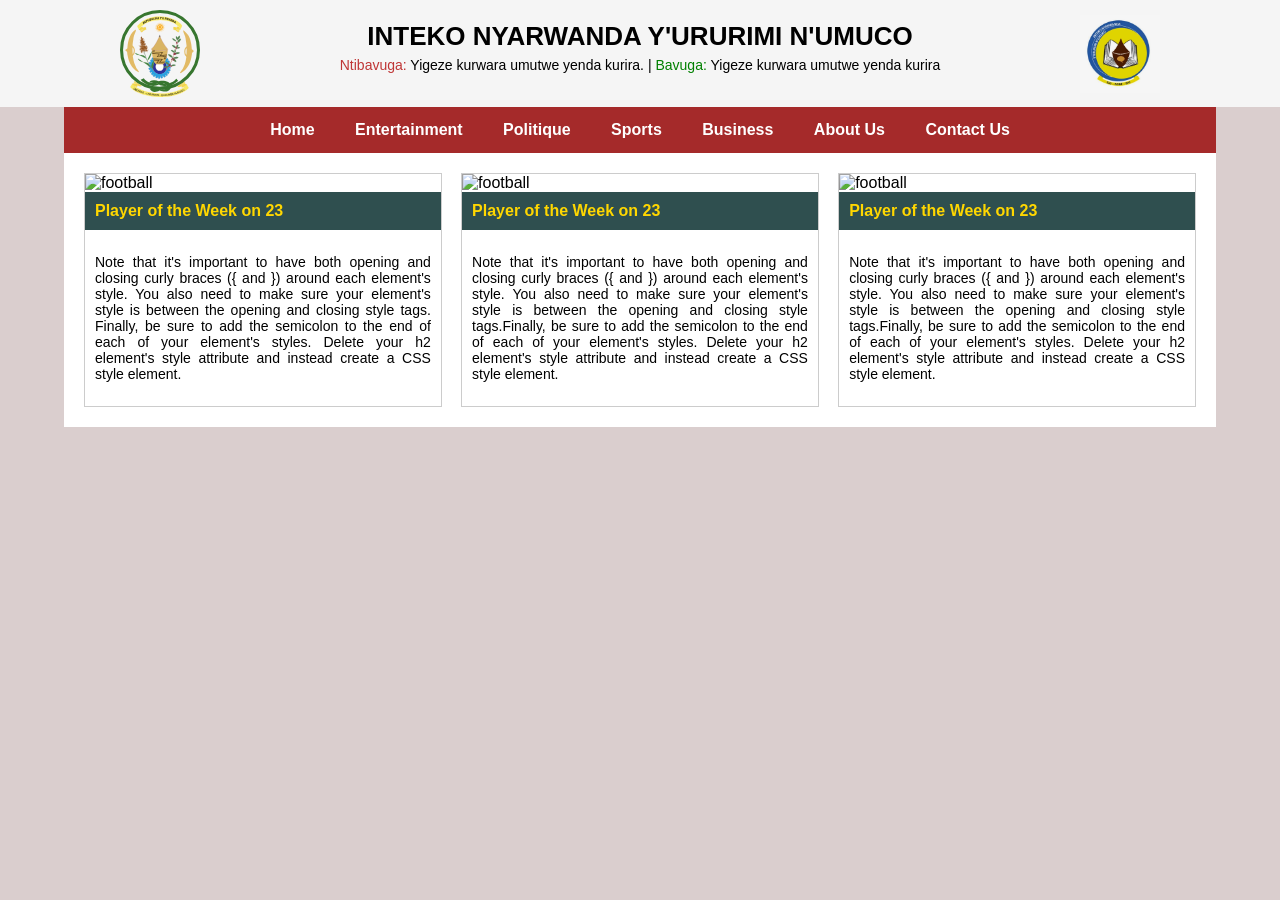
==== ASSIGNMENT 2 Question 2/index.html @ 18bacbf5 "first commit" ====
<!DOCTYPE html>
<html lang="en">
<head>
    <meta charset="UTF-8">
    <meta name="viewport" content="width=device-width, initial-scale=1.0">
    <title>News Layout</title>
    <link rel="stylesheet" href="style.css">
</head>
<body>

    <!-- HEADER -->
    <div class="header">
        <img src="logo.svg" alt="Left Logo" class="header-logo-left">
        <div class="header-center">
            <h1>INTEKO NYARWANDA Y'URURIMI N'UMUCO</h1>
            <p>
                <span style="color: rgb(191, 54, 54);">Ntibavuga:</span> Yigeze kurwara umutwe yenda kurira. |
                <span style="color: green;">Bavuga:</span> Yigeze kurwara umutwe yenda kurira
            </p>
        </div>
        <img src="logo.jpeg" alt="Right Logo" class="header-logo-right">
    </div>

    <!-- MAIN WRAPPER FOR NAV AND CONTENT -->
    <div class="main-wrapper">
        <!-- NAVIGATION -->
        <div class="navbar">
            <a href="#">Home</a>
            <a href="#">Entertainment</a>
            <a href="#">Politique</a>
            <a href="#">Sports</a>
            <a href="#">Business</a>
            <a href="#">About Us</a>
            <a href="#">Contact Us</a>
        </div>

        <!-- CONTENT -->
        <div class="container">

        <!-- CARD 1 -->
        <div class="card">
            <img src="image.jpg" alt="football">
            <h3>Player of the Week on 23</h3>
            <p>
                Note that it's important to have both opening and closing curly braces ({ and })
                around each element's style. You also need to make sure your element's style
                is between the opening and closing style tags. Finally, be sure to add the 
                semicolon to the end of each of your element's styles. Delete your h2 element's 
                style attribute and instead create a CSS style element.
            </p>
        </div>

        <!-- CARD 2 -->
        <div class="card">
            <img src="image.jpg" alt="football">
            <h3>Player of the Week on 23</h3>
            <p>
                Note that it's important to have both opening and closing curly braces ({ and })
                around each element's style. You also need to make sure your element's style
                is between the opening and closing style tags.Finally, be sure to add the 
                semicolon to the end of each of your element's styles. Delete your h2 element's 
                style attribute and instead create a CSS style element.
            </p>
        </div>

        <!-- CARD 3 -->
        <div class="card">
            <img src="image.jpg" alt="football">
            <h3>Player of the Week on 23</h3>
            <p>
                Note that it's important to have both opening and closing curly braces ({ and })
                around each element's style. You also need to make sure your element's style
                is between the opening and closing style tags.Finally, be sure to add the 
                semicolon to the end of each of your element's styles. Delete your h2 element's 
                style attribute and instead create a CSS style element.
            </p>
        </div>

    </div>
    </div>

</body>
</html>
---- ASSIGNMENT 2 Question 2/style.css ----
body {
    font-family: Arial, sans-serif;
    margin: 0;
    background-color: #dacece;
}

/* HEADER */
.header {
    display: flex;
    align-items: center;
    justify-content: space-between;
    background-color: #f5f5f5;
    padding: 10px 0;
}

.header-logo-left,
.header-logo-right {
    width: 80px;
}

.header-logo-left {
    margin-left: 120px;
}

.header-logo-right {
    margin-right: 120px;
}

.header-center {
    text-align: center;
}

.header h1 {
    margin: 0;
    font-size: 26px;
    font-weight: bold;
}

.header p {
    margin-top: 5px;
    font-size: 14px;
}

/* MAIN WRAPPER */
.main-wrapper {
    width: 90%;
    margin: auto;
    background-color: white;
}

/* NAVBAR */
.navbar {
    background-color: #a52a2a;
    text-align: center;
}

.navbar a {
    display: inline-block;
    color: white;
    padding: 14px 18px;
    text-decoration: none;
    font-weight: bold;
}

.navbar a:hover {
    background-color: #800000;
}

/* CONTAINER */
.container {
    display: flex;
    justify-content: space-between;
    padding: 20px;
}

/* CARD */
.card {
    width: 32%;
    background-color: white;
    border: 1px solid #ccc;
}

.card img {
    width: 100%;
    height: 250px;
    object-fit: cover;
}

/* TITLE BAR */
.card h3 {
    background-color: #2f4f4f;
    color: gold;
    margin: 0;
    padding: 10px;
    font-size: 16px;
}

/* TEXT */
.card p {
    padding: 10px;
    font-size: 14px;
    text-align: justify;
}
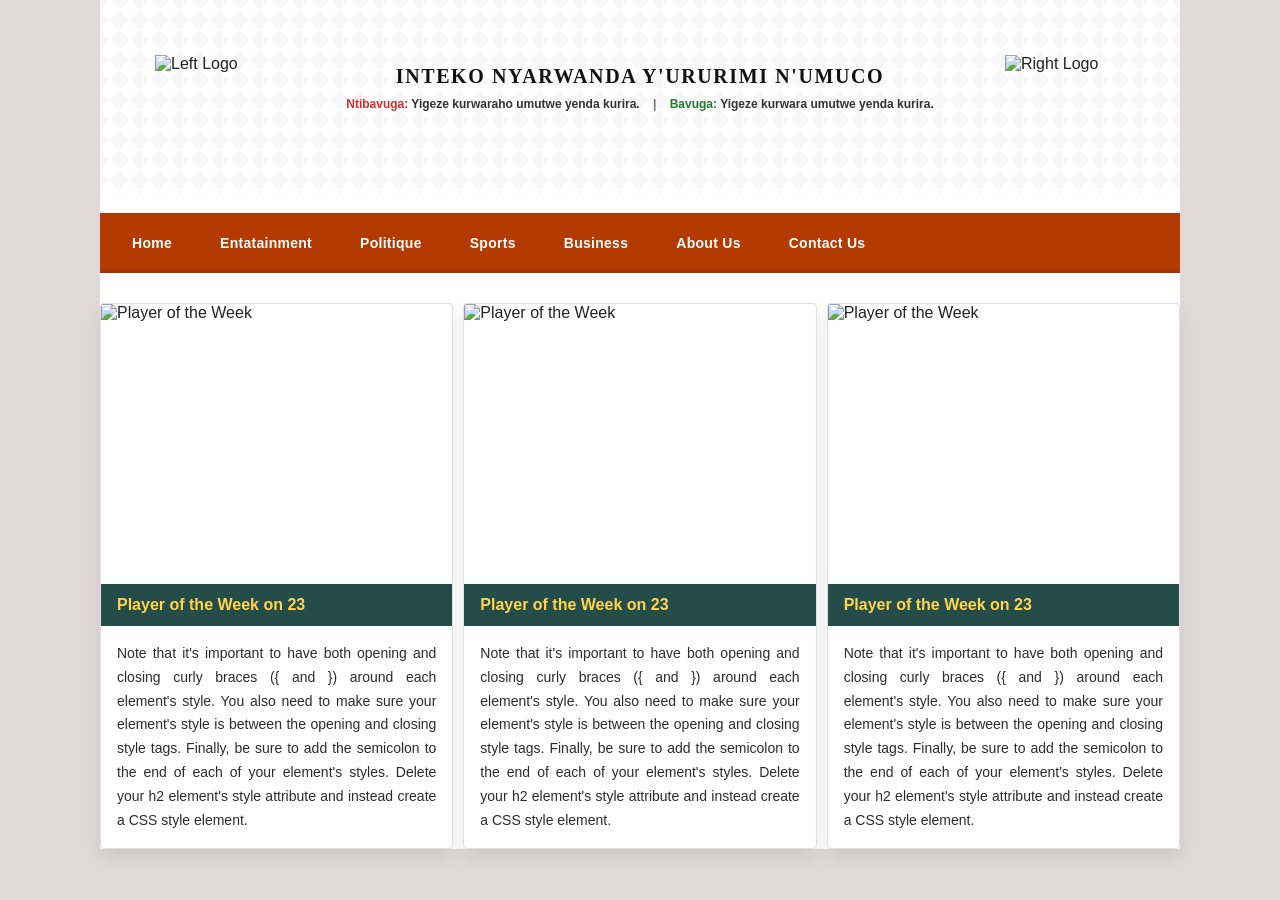
==== commit 70ddbf78: "updated assignent 2 Q2" ====
--- a/ASSIGNMENT 2 Question 2/index.html
+++ b/ASSIGNMENT 2 Question 2/index.html
@@ -3,81 +3,63 @@
 <head>
     <meta charset="UTF-8">
     <meta name="viewport" content="width=device-width, initial-scale=1.0">
-    <title>News Layout</title>
+    <title>Inteko Nyarwanda y'Ururimi n'Umuco</title>
     <link rel="stylesheet" href="style.css">
 </head>
 <body>
+    <div class="main">
+    <header class="main-header">
+        <div class="header-inner">
+            <img src="/logo.svg" alt="Left Logo" class="logo">
+            <div class="site-title">
+                <h1>INTEKO NYARWANDA Y'URURIMI N'UMUCO</h1>
+                <p class="banner-text">
+                    <span class="red">Ntibavuga:</span>
+                    Yigeze kurwaraho umutwe yenda kurira.
+                    <span class="separator">|</span>
+                    <span class="green">Bavuga:</span>
+                    Yigeze kurwara umutwe yenda kurira.
+                </p>
+            </div>
+            <img src="/logo.jpeg" alt="Right Logo" class="logo">
+        </div>
+    </header>
 
-    <!-- HEADER -->
-    <div class="header">
-        <img src="logo.svg" alt="Left Logo" class="header-logo-left">
-        <div class="header-center">
-            <h1>INTEKO NYARWANDA Y'URURIMI N'UMUCO</h1>
-            <p>
-                <span style="color: rgb(191, 54, 54);">Ntibavuga:</span> Yigeze kurwara umutwe yenda kurira. |
-                <span style="color: green;">Bavuga:</span> Yigeze kurwara umutwe yenda kurira
-            </p>
-        </div>
-        <img src="logo.jpeg" alt="Right Logo" class="header-logo-right">
-    </div>
-
-    <!-- MAIN WRAPPER FOR NAV AND CONTENT -->
-    <div class="main-wrapper">
-        <!-- NAVIGATION -->
-        <div class="navbar">
+    <nav class="navbar">
+        <div class="nav-inner">
             <a href="#">Home</a>
-            <a href="#">Entertainment</a>
+            <a href="#">Entatainment</a>
             <a href="#">Politique</a>
             <a href="#">Sports</a>
             <a href="#">Business</a>
             <a href="#">About Us</a>
             <a href="#">Contact Us</a>
         </div>
+    </nav>
 
-        <!-- CONTENT -->
-        <div class="container">
-
-        <!-- CARD 1 -->
-        <div class="card">
-            <img src="image.jpg" alt="football">
-            <h3>Player of the Week on 23</h3>
-            <p>
-                Note that it's important to have both opening and closing curly braces ({ and })
-                around each element's style. You also need to make sure your element's style
-                is between the opening and closing style tags. Finally, be sure to add the 
-                semicolon to the end of each of your element's styles. Delete your h2 element's 
-                style attribute and instead create a CSS style element.
-            </p>
-        </div>
-
-        <!-- CARD 2 -->
-        <div class="card">
-            <img src="image.jpg" alt="football">
-            <h3>Player of the Week on 23</h3>
-            <p>
-                Note that it's important to have both opening and closing curly braces ({ and })
-                around each element's style. You also need to make sure your element's style
-                is between the opening and closing style tags.Finally, be sure to add the 
-                semicolon to the end of each of your element's styles. Delete your h2 element's 
-                style attribute and instead create a CSS style element.
-            </p>
-        </div>
-
-        <!-- CARD 3 -->
-        <div class="card">
-            <img src="image.jpg" alt="football">
-            <h3>Player of the Week on 23</h3>
-            <p>
-                Note that it's important to have both opening and closing curly braces ({ and })
-                around each element's style. You also need to make sure your element's style
-                is between the opening and closing style tags.Finally, be sure to add the 
-                semicolon to the end of each of your element's styles. Delete your h2 element's 
-                style attribute and instead create a CSS style element.
-            </p>
-        </div>
-
+    <main class="container">
+        <article class="card">
+            <img src="/image.jpeg" alt="Player of the Week">
+            <div class="card-title">Player of the Week on 23</div>
+            <div class="card-body">
+                <p>Note that it's important to have both opening and closing curly braces ({ and }) around each element's style. You also need to make sure your element's style is between the opening and closing style tags. Finally, be sure to add the semicolon to the end of each of your element's styles. Delete your h2 element's style attribute and instead create a CSS style element.</p>
+            </div>
+        </article>
+        <article class="card">
+            <img src="/image.jpeg" alt="Player of the Week">
+            <div class="card-title">Player of the Week on 23</div>
+            <div class="card-body">
+                <p>Note that it's important to have both opening and closing curly braces ({ and }) around each element's style. You also need to make sure your element's style is between the opening and closing style tags. Finally, be sure to add the semicolon to the end of each of your element's styles. Delete your h2 element's style attribute and instead create a CSS style element.</p>
+            </div>
+        </article>
+        <article class="card">
+            <img src="/image.jpeg" alt="Player of the Week">
+            <div class="card-title">Player of the Week on 23</div>
+            <div class="card-body">
+                <p>Note that it's important to have both opening and closing curly braces ({ and }) around each element's style. You also need to make sure your element's style is between the opening and closing style tags. Finally, be sure to add the semicolon to the end of each of your element's styles. Delete your h2 element's style attribute and instead create a CSS style element.</p>
+            </div>
+        </article>
+    </main>
     </div>
-    </div>
-
 </body>
 </html>
--- a/ASSIGNMENT 2 Question 2/style.css
+++ b/ASSIGNMENT 2 Question 2/style.css
@@ -1,105 +1,173 @@
 body {
-    font-family: Arial, sans-serif;
+    font-family: 'Segoe UI', Tahoma, Geneva, Verdana, sans-serif;
     margin: 0;
-    background-color: #dacece;
+    background-color: #e1d8d8;
+    color: #222;
+    padding-left: 100px;
+    padding-right: 100px;
+}
+.main{
+    background-color: white;
+}
+.main-header {
+    background-color: #ffffff;
+    background-image: linear-gradient(135deg, rgba(0, 0, 0, 0.03) 25%, transparent 25%),
+                      linear-gradient(225deg, rgba(0, 0, 0, 0.03) 25%, transparent 25%),
+                      linear-gradient(45deg, rgba(0, 0, 0, 0.03) 25%, transparent 25%),
+                      linear-gradient(315deg, rgba(0, 0, 0, 0.03) 25%, rgba(255, 255, 255, 0.9) 25%);
+    background-size: 20px 20px;
+    padding: 15px 15px 18px;
 }
 
-/* HEADER */
-.header {
+.header-inner {
+    max-width: 1180px;
+    margin: 0 auto;
     display: flex;
-    align-items: center;
     justify-content: space-between;
-    background-color: #f5f5f5;
-    padding: 10px 0;
+    align-items: stretch;
+    gap: 20px;
+    flex-wrap: wrap;
 }
 
-.header-logo-left,
-.header-logo-right {
-    width: 80px;
+.logo {
+    max-width: 120px;
+    max-height: 160px;
+    width: 120px;
+    height: 120px;
+    padding-left: 40px;
+    padding-right: 40px;
+    padding-top: 40px;
+    padding-bottom: 0;
+    margin-bottom: 0;
 }
 
-.header-logo-left {
-    margin-left: 120px;
-}
-
-.header-logo-right {
-    margin-right: 120px;
-}
-
-.header-center {
+.site-title {
+    flex: 1 1 480px;
     text-align: center;
 }
 
-.header h1 {
+.site-title h1 {
     margin: 0;
-    font-size: 26px;
-    font-weight: bold;
+    font-size: 20px;
+    line-height: 1.1;
+    letter-spacing: 0.08em;
+    text-transform: uppercase;
+    color: #111;
+    padding-top: 50px;
+    font-family: 'Times New Roman', Times, serif;
 }
 
-.header p {
-    margin-top: 5px;
-    font-size: 14px;
+.banner-text {
+    display: block;
+    width: 100%;
+    margin: 10px 0 0;
+    font-size: 12px;
+    font-weight: 700;
+    color: #333;
 }
 
-/* MAIN WRAPPER */
-.main-wrapper {
-    width: 90%;
-    margin: auto;
-    background-color: white;
+.banner-text .red {
+    color: #d32f2f;
 }
 
-/* NAVBAR */
+.banner-text .green {
+    color: #1b7d2d;
+}
+
+.banner-text .separator {
+    margin: 0 10px;
+    color: #6b6b6b;
+}
+
 .navbar {
-    background-color: #a52a2a;
-    text-align: center;
+    background-color: #b33a00;
+    box-shadow: inset 0 -4px 0 rgba(0, 0, 0, 0.08);
+}
+
+.nav-inner {
+    max-width: 1180px;
+    margin: 20px ;
+    display: flex;
+    flex-wrap: wrap;
+    gap: 24px;
+    padding: 12px 0;
 }
 
 .navbar a {
-    display: inline-block;
-    color: white;
-    padding: 14px 18px;
+    color: #ffffff;
     text-decoration: none;
-    font-weight: bold;
+    font-size: 14px;
+    font-weight: 600;
+    padding: 10px 12px;
+    letter-spacing: 0.02em;
 }
 
-.navbar a:hover {
-    background-color: #800000;
+.navbar a:hover,
+.navbar a:focus {
+    text-decoration: underline;
 }
 
-/* CONTAINER */
 .container {
-    display: flex;
-    justify-content: space-between;
-    padding: 20px;
+    width: 100%;
+    margin: 30px 10px 40px;
+    padding: 0;
+    display: grid;
+    grid-template-columns: repeat(3, minmax(0, 1fr));
+    gap: 10px;
+    margin-left: 0;
 }
 
-/* CARD */
 .card {
-    width: 32%;
-    background-color: white;
-    border: 1px solid #ccc;
+    background-color: #ffffff;
+    border: 1px solid #e0e0e0;
+    border-radius: 4px;
+    overflow: hidden;
+    box-shadow: 0 8px 18px rgba(0, 0, 0, 0.08);
 }
 
 .card img {
     width: 100%;
-    height: 250px;
+    height: 280px;
     object-fit: cover;
+    display: block;
 }
 
-/* TITLE BAR */
-.card h3 {
-    background-color: #2f4f4f;
-    color: gold;
-    margin: 0;
-    padding: 10px;
+.card-title {
+    background-color: #244d49;
+    color: #ffd54f;
     font-size: 16px;
+    font-weight: 700;
+    padding: 12px 16px;
 }
 
-/* TEXT */
-.card p {
-    padding: 10px;
+.card-body {
+    padding: 16px;
+}
+
+.card-body p {
+    margin: 0;
     font-size: 14px;
+    line-height: 1.7;
+    color: #2c2c2c;
     text-align: justify;
 }
 
+@media (max-width: 980px) {
+    .container {
+        grid-template-columns: repeat(2, minmax(0, 1fr));
+    }
+}
 
+@media (max-width: 700px) {
+    .header-inner {
+        justify-content: center;
+    }
+
+    .nav-inner {
+        gap: 12px;
+    }
+
+    .container {
+        grid-template-columns: 1fr;
+    }
+}
